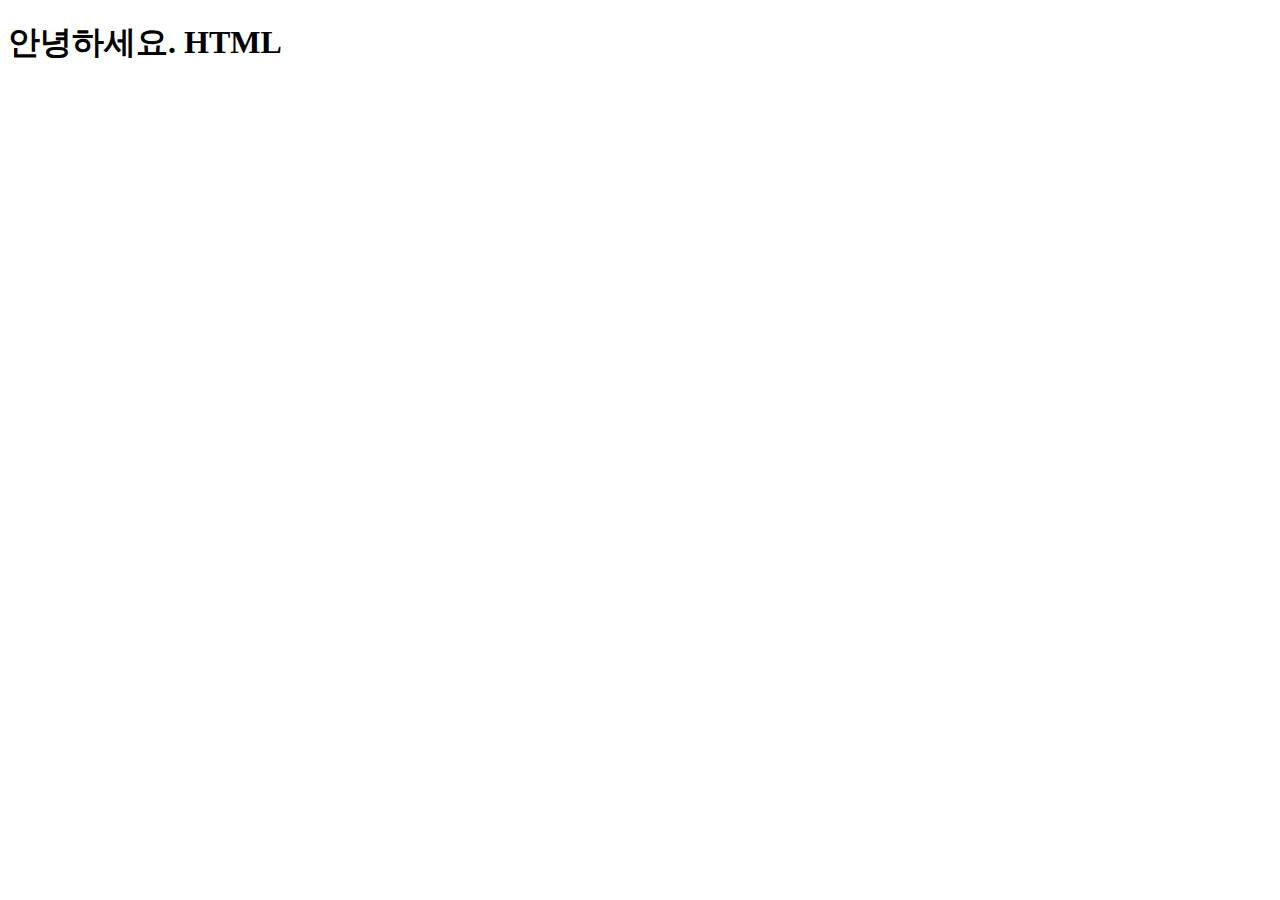
==== index.html @ 4511292c "내용수정" ====
<!DOCTYPE html>
<html lang="ko">
<head>
    <meta charset="UTF-8">
    <meta http-equiv="X-UA-Compatible" content="IE=edge">
    <meta name="viewport" content="width=device-width, initial-scale=1.0">
    <title>HTML5 실습</title>
</head>
<body>
    <h1>안녕하세요. HTML</h1>
</body>
</html>
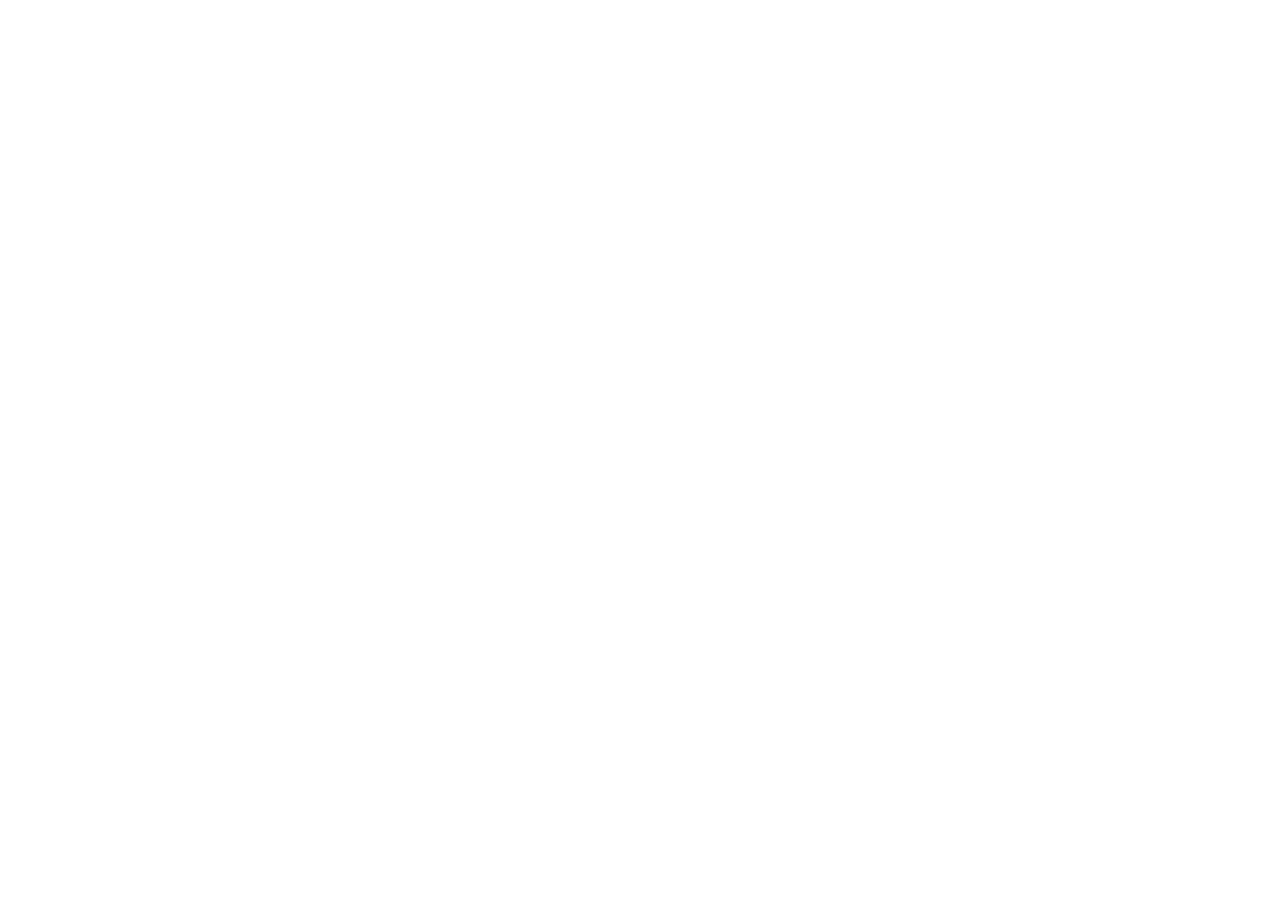
==== commit 96ec7f2e: "커밋" ====
--- a/index.html
+++ b/index.html
@@ -2,11 +2,21 @@
 <html lang="ko">
 <head>
     <meta charset="UTF-8">
+    <!-- 
+         프로그램언어 공부하면 아래 3가지 반드시 알고 있어야 합니다.
+         - 주석처리 방법 (공통)
+         - 디버그 방법(자바스크립트부터~스프링까지)
+         -CRUD 방법(스프링+오라클DB)
+     -->
     <meta http-equiv="X-UA-Compatible" content="IE=edge">
+    <!-- 메타태그: 사진기 사진의 정보를 표시하는데서 부터 출발
+         메타태그는 컨텐츠 내용은 아니고, 정보의 정보입니다.
+    -->
     <meta name="viewport" content="width=device-width, initial-scale=1.0">
-    <title>HTML5 실습</title>
+    <!-- 뷰포트는 반응형(Mobile,tablet,PC) 홈페이지에서 필수 항목. -->
+    <title>브라우저 제목으로 표시</title>
 </head>
 <body>
-    <h1>안녕하세요. HTML</h1>
+    
 </body>
 </html>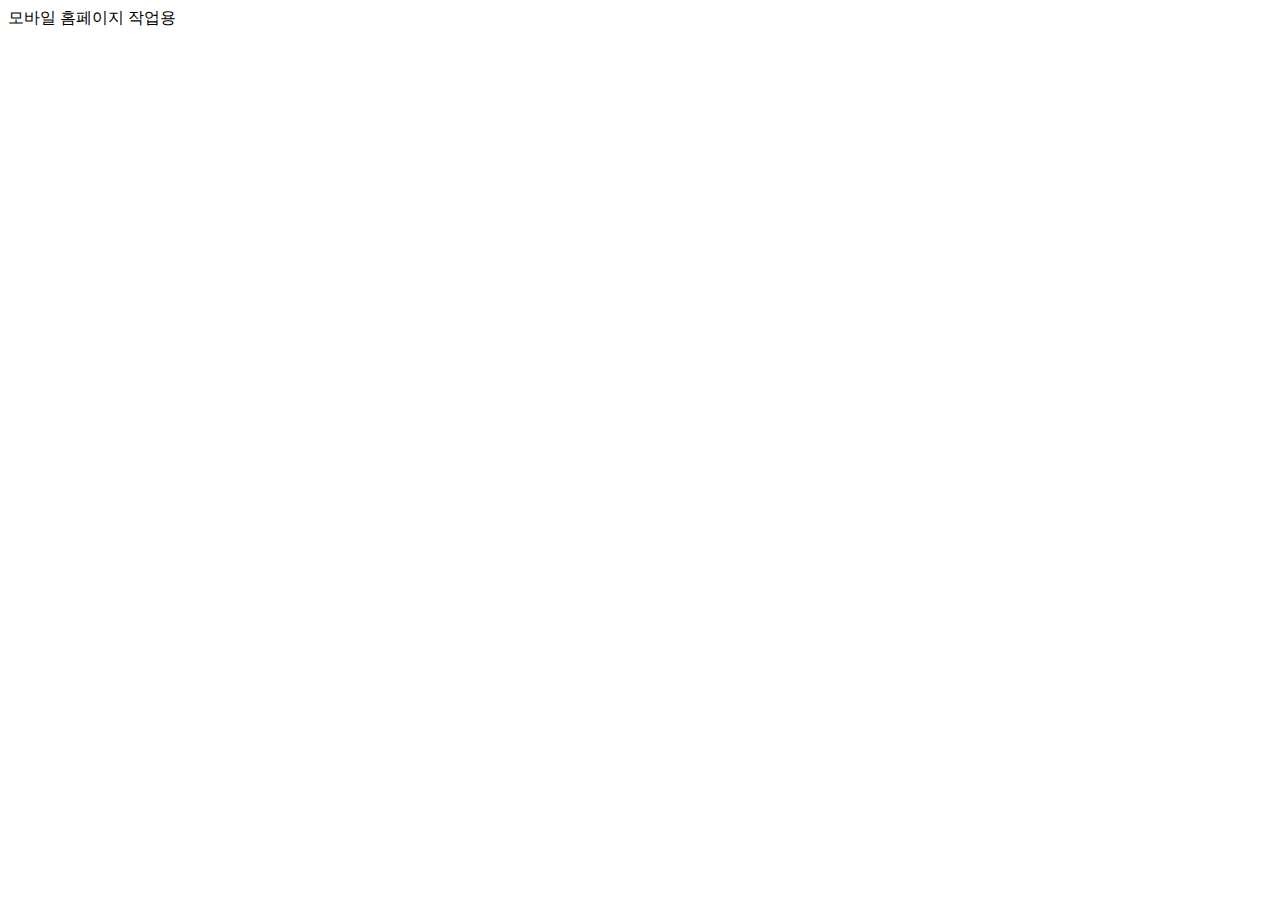
==== commit 2fc1ebc7: "스프링에서 사용 할 메인페이지 시작" ====
--- a/index.html
+++ b/index.html
@@ -15,8 +15,16 @@
     <meta name="viewport" content="width=device-width, initial-scale=1.0">
     <!-- 뷰포트는 반응형(Mobile,tablet,PC) 홈페이지에서 필수 항목. -->
     <title>브라우저 제목으로 표시</title>
+    <!-- jQuery코어 임포트import 가져오기 -->
+    <script src="/home/js/jquery-3.6.0.js"></script>
 </head>
 <body>
-    
+    <!-- jQuery 기본구조 만들고, home페이지로 이동시키기 -->
+    <script>
+        $(document).ready(function(){
+            // 루트 홈페이지 접근 할 때 replace 함수로 홈페이지로 이동 처리.
+            location.replace('/home/index.html');
+        });
+    </script>
 </body>
 </html>